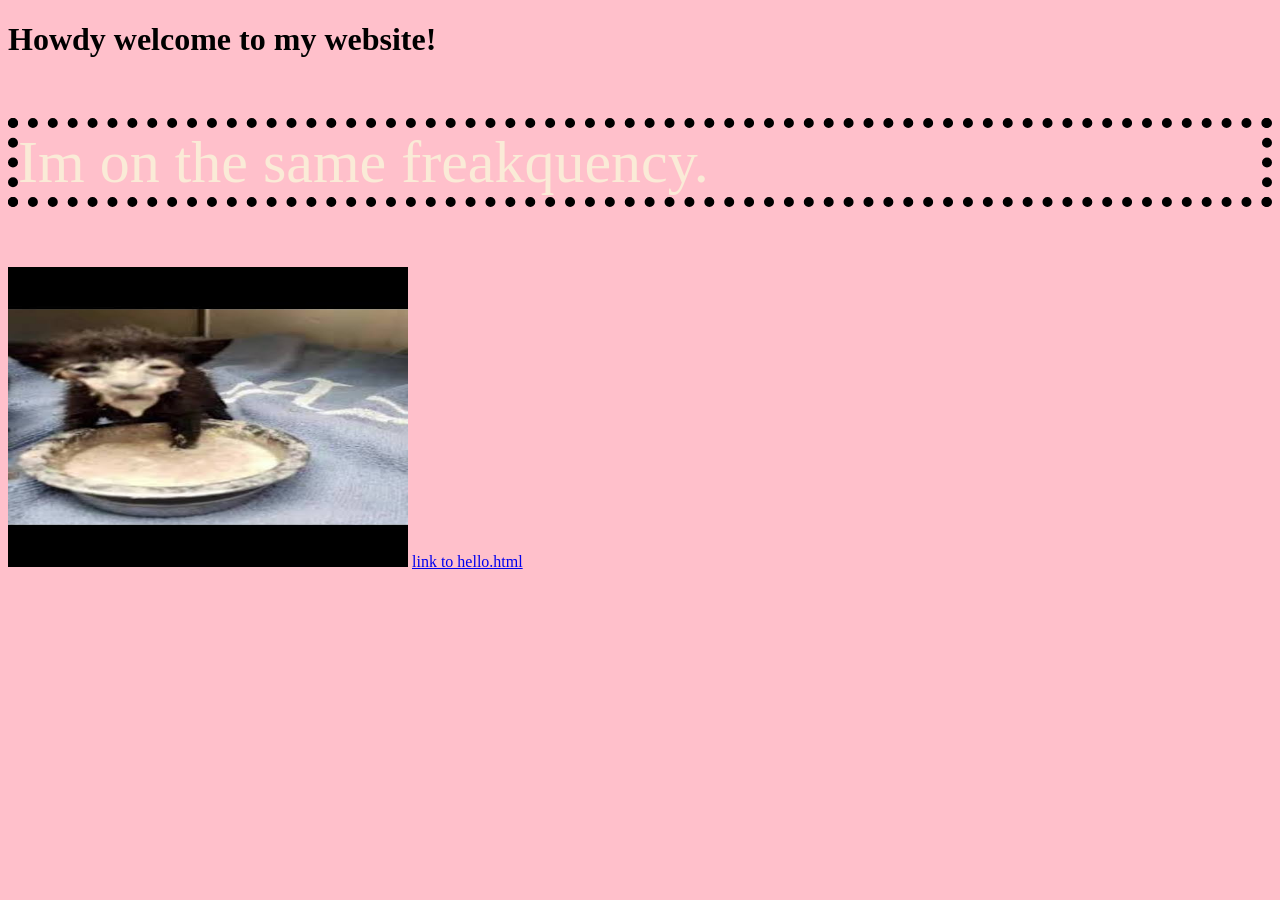
==== index.html @ b6971ba4 "you can say anything" ====
<!DOCTYPE html>
<html>
<head>
     <title>Hello!</title>
     <link rel="stylesheet" href="style.css">
   </head>
<body>
<h1>Howdy welcome to my website!</h1>

<p>Im on the same freakquency.</p>
<img src="images.jpeg" alt="freaukecny" width="400"height="300">

<a href="hello.html">link to hello.html</a>

</body>
<script src="home.js"></script>





</html>
---- style.css ----
body{
    background:pink;

}
img {
    width:50wv;
}
p{font-size: 60px;
color: antiquewhite;
border:10px black dotted;
}
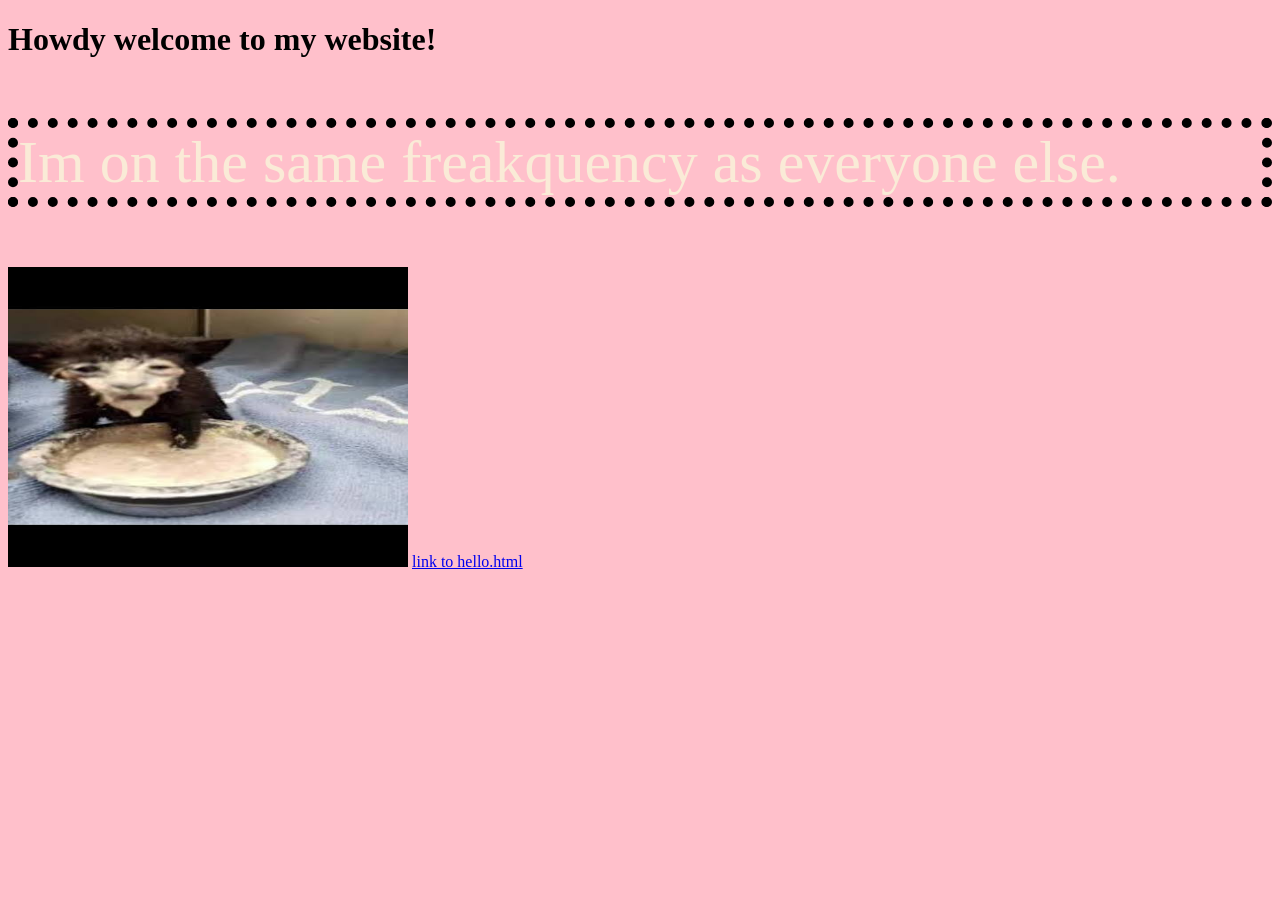
==== commit 34c446ca: "Update index.html" ====
--- a/index.html
+++ b/index.html
@@ -7,7 +7,7 @@
 <body>
 <h1>Howdy welcome to my website!</h1>
 
-<p>Im on the same freakquency.</p>
+<p>Im on the same freakquency as everyone else.</p>
 <img src="images.jpeg" alt="freaukecny" width="400"height="300">
 
 <a href="hello.html">link to hello.html</a>
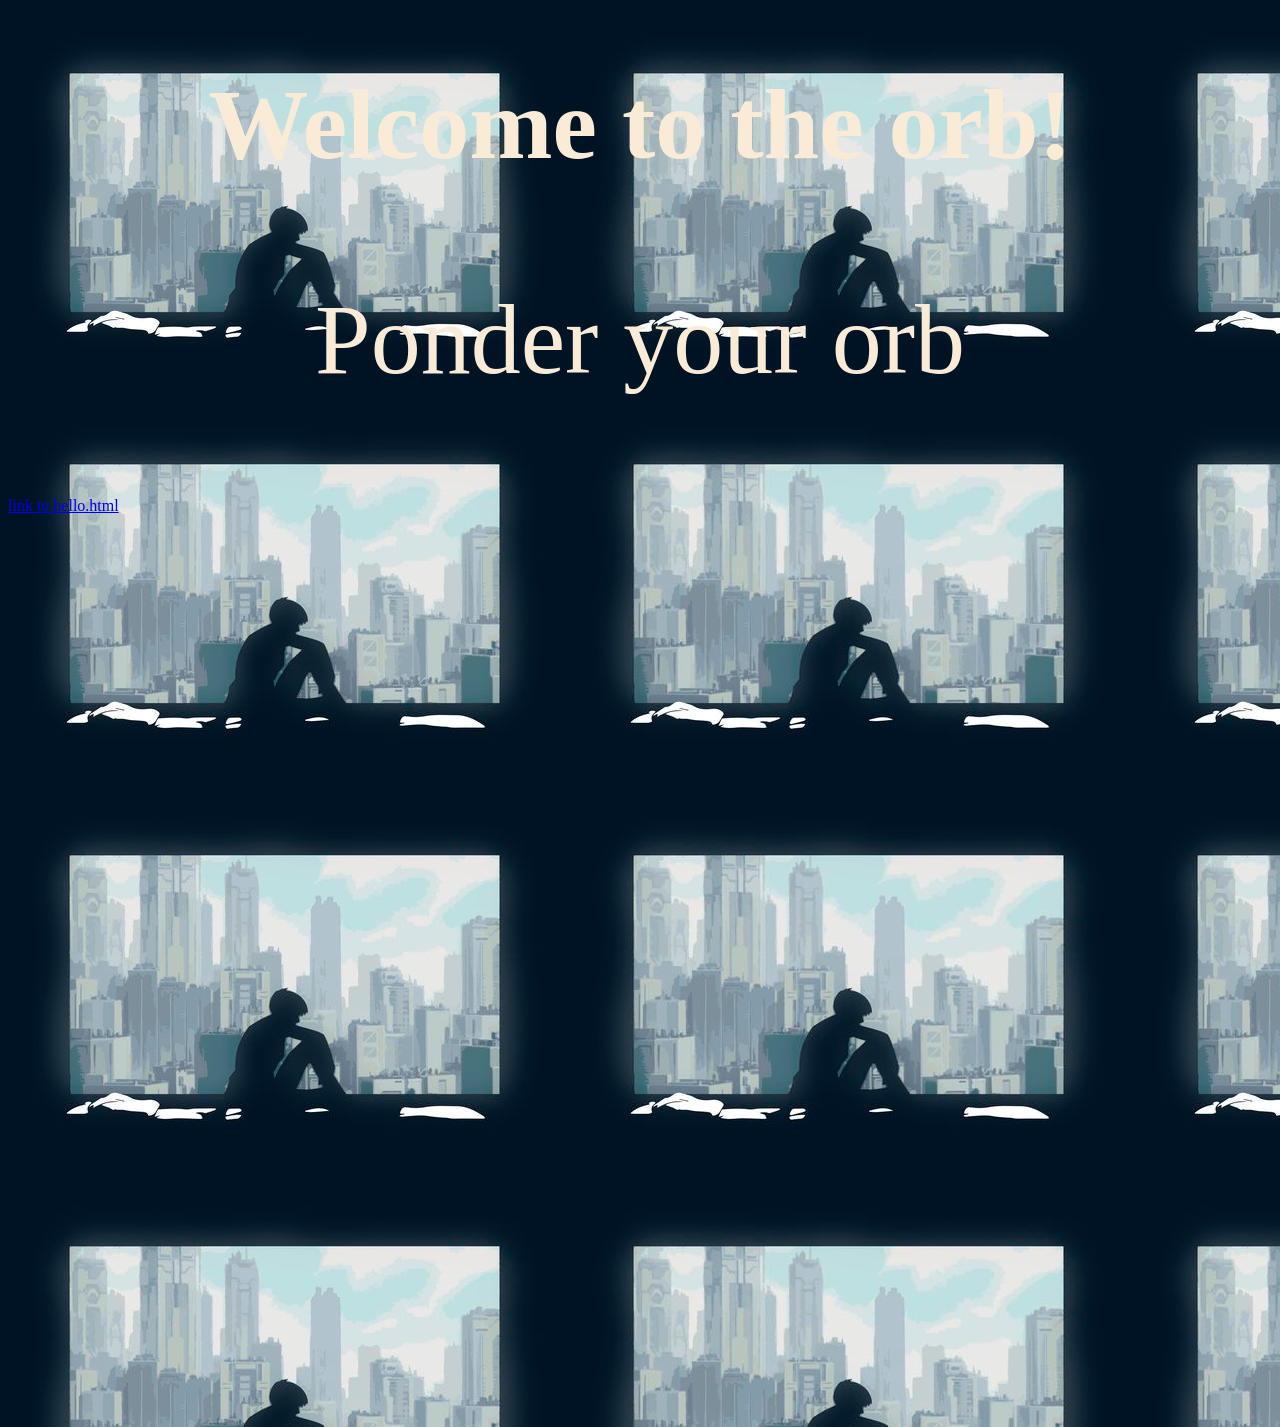
==== commit e3e5ee28: "bullshit 2" ====
--- a/index.html
+++ b/index.html
@@ -3,12 +3,13 @@
 <head>
      <title>Hello!</title>
      <link rel="stylesheet" href="style.css">
+     <script src="p5.js"></script>
    </head>
 <body>
-<h1>Howdy welcome to my website!</h1>
+<h1>Welcome to the orb!</h1>
 
-<p>Im on the same freakquency as everyone else.</p>
-<img src="images.jpeg" alt="freaukecny" width="400"height="300">
+<p>Ponder your orb</p>
+<gif src="japarty.gif" alt="frequency" width="4000" height="3000" >
 
 <a href="hello.html">link to hello.html</a>
 
--- a/style.css
+++ b/style.css
@@ -1,11 +1,24 @@
-body{
-    background:pink;
+title{
+    color: antiquewhite;
+    font-size: 100px;
+    text-align: center;
+    font-family: fantasy;
+}
+header,h1{
+    color: antiquewhite;
+    font-size: 100px;
+    text-align: center;
+    font-family: fantasy;
+    font-family: fantasy;
 
 }
+
+body{background-image:url(bockground.jpg);}
 img {
-    width:50wv;
+    width:500w;
+    height:400;
 }
-p{font-size: 60px;
+p{font-size: 100px;
 color: antiquewhite;
-border:10px black dotted;
-}+text-align: center; ;
+strikethrough: line-through;}
